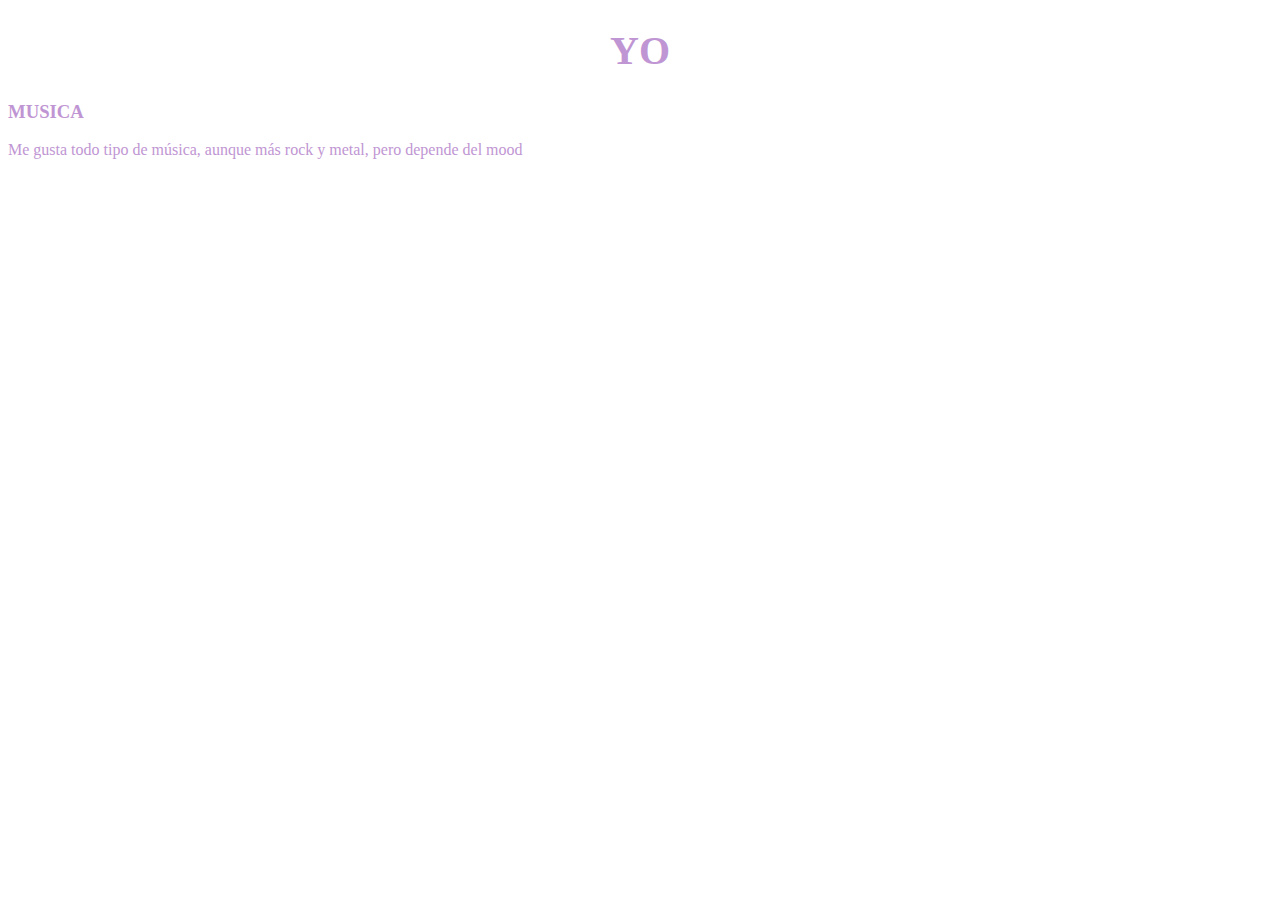
==== Intro_Web/02_intro_css/Practica/index.html @ c4fb65b6 "first commit" ====
<!DOCTYPE html>
<html lang="en">
<head>
    <meta charset="UTF-8">
    <link rel="stylesheet" href="./style.css">
    <title>Ariadna</title>
</head>
<body>
    <h1>YO</h1>

    <h3> MUSICA </h3>
        <p>Me gusta todo tipo de música, aunque más rock y metal, pero depende del mood</p>
        <p></p>
    <p></p>
    <p></p>
    
</body>
</html>
---- Intro_Web/02_intro_css/Practica/style.css ----
body{
    color: #bf96d3;
}

h1{
    text-align: center;
    font-size: 40px;
    font-weight: bolder;
}
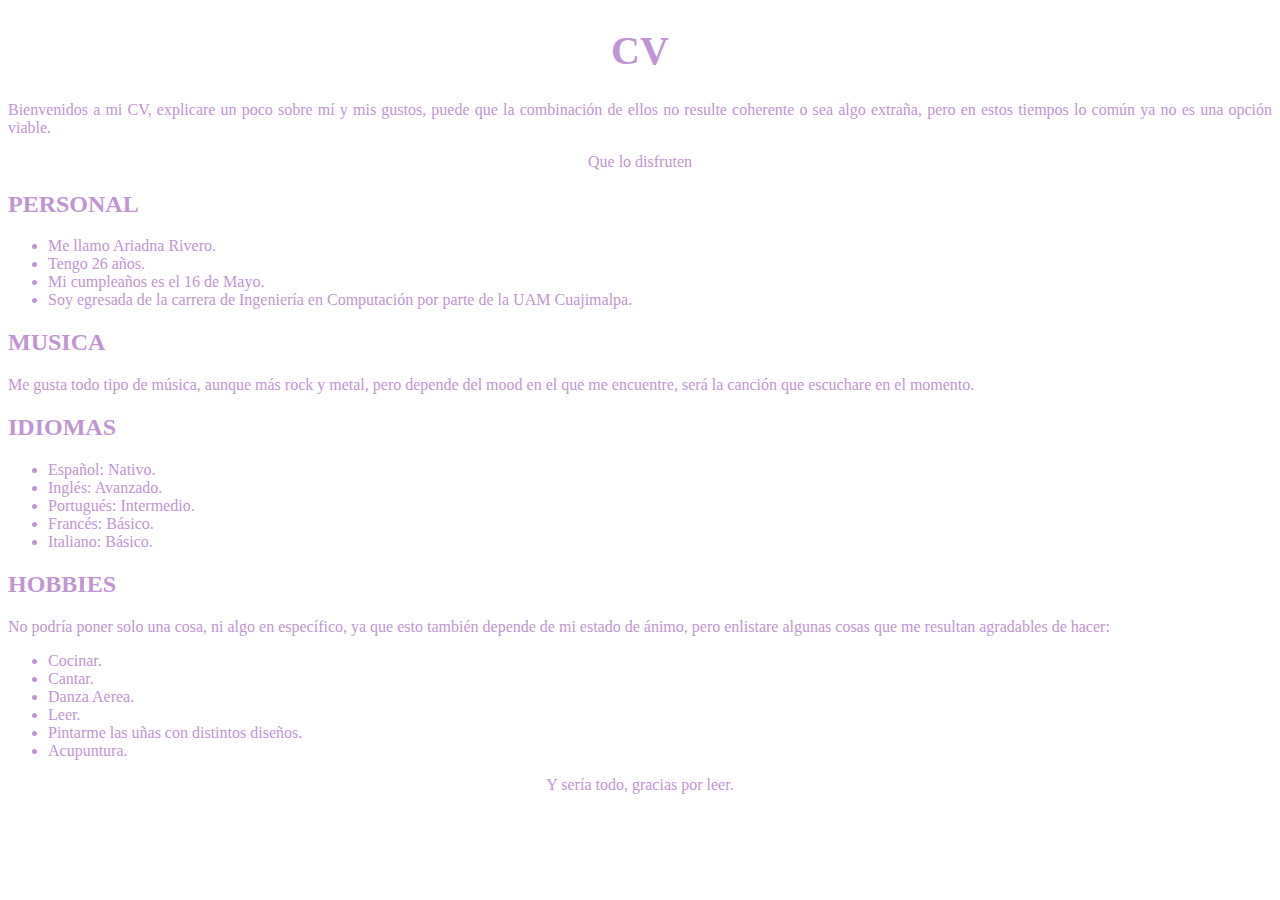
==== commit 8798d66f: "Actualizacion" ====
--- a/Intro_Web/02_intro_css/Practica/index.html
+++ b/Intro_Web/02_intro_css/Practica/index.html
@@ -6,13 +6,36 @@
     <title>Ariadna</title>
 </head>
 <body>
-    <h1>YO</h1>
-
-    <h3> MUSICA </h3>
-        <p>Me gusta todo tipo de música, aunque más rock y metal, pero depende del mood</p>
-        <p></p>
-    <p></p>
-    <p></p>
-    
+    <h1>CV</h1>
+        <p> Bienvenidos a mi CV, explicare un poco sobre mí y mis gustos, puede que la combinación de ellos no resulte coherente o sea algo extraña, pero en estos tiempos lo común ya no es una opción viable.</p>
+        <p class= "centrado"> Que lo disfruten</p>
+    <h2>PERSONAL</h2>
+        <ul>
+            <li>Me llamo Ariadna Rivero.</li>
+            <li>Tengo 26 años.</li>
+            <li>Mi cumpleaños es el 16 de Mayo.</li>
+            <li>Soy egresada de la carrera de Ingeniería en Computación por parte de la UAM Cuajimalpa.</li>
+        </ul>
+    <h2> MUSICA </h2>
+        <p> Me gusta todo tipo de música, aunque más rock y metal, pero depende del mood en el que me encuentre, será la canción que escuchare en el momento.</p>
+    <h2> IDIOMAS </h2>
+        <ul>
+            <li> Español: Nativo.</li>
+            <li> Inglés: Avanzado.</li>
+            <li> Portugués: Intermedio.</li>
+            <li> Francés: Básico.</li>
+            <li> Italiano: Básico.</li>
+        </ul>
+    <h2> HOBBIES</h2>
+        <p> No podría poner solo una cosa, ni algo en específico, ya que esto también depende de mi estado de ánimo, pero enlistare algunas cosas que me resultan agradables de hacer: </p>
+        <ul>
+            <li>Cocinar.</li>
+            <li>Cantar.</li>
+            <li>Danza Aerea.</li>
+            <li>Leer.</li>
+            <li>Pintarme las uñas con distintos diseños.</li>
+            <li>Acupuntura.</li>
+        </ul>
+    <p class= "centrado"> Y sería todo, gracias por leer.</p>
 </body>
 </html>--- a/Intro_Web/02_intro_css/Practica/style.css
+++ b/Intro_Web/02_intro_css/Practica/style.css
@@ -9,3 +9,11 @@
     font-weight: bolder;
 }
 
+p{
+    text-align: justify;
+}
+
+.centrado{
+    text-align: center;
+}
+
